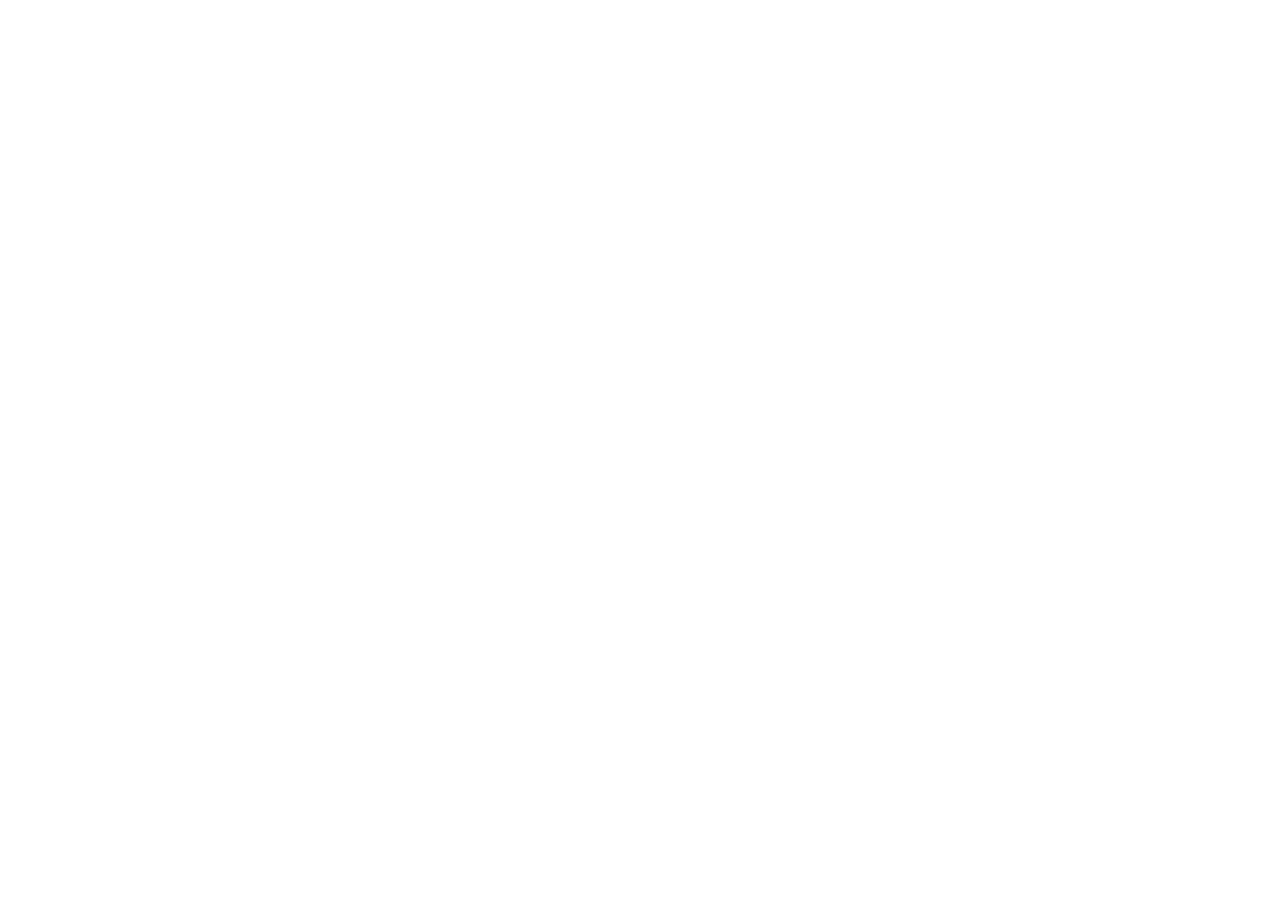
==== client/doodle/index.html @ f0035c74 "Update index.html" ====
<!DOCTYPE html>
<html lang="en" dir="ltr">
    <head>
        <meta charset="utf-8">
        <title>Doodle Bird</title>
        <link rel="stylesheet" href="style.css">
        <script src="script.js" charset="utf-8"></script>
    </head>
    <body>
        <div class="grid"></div>

    </body>
</html>
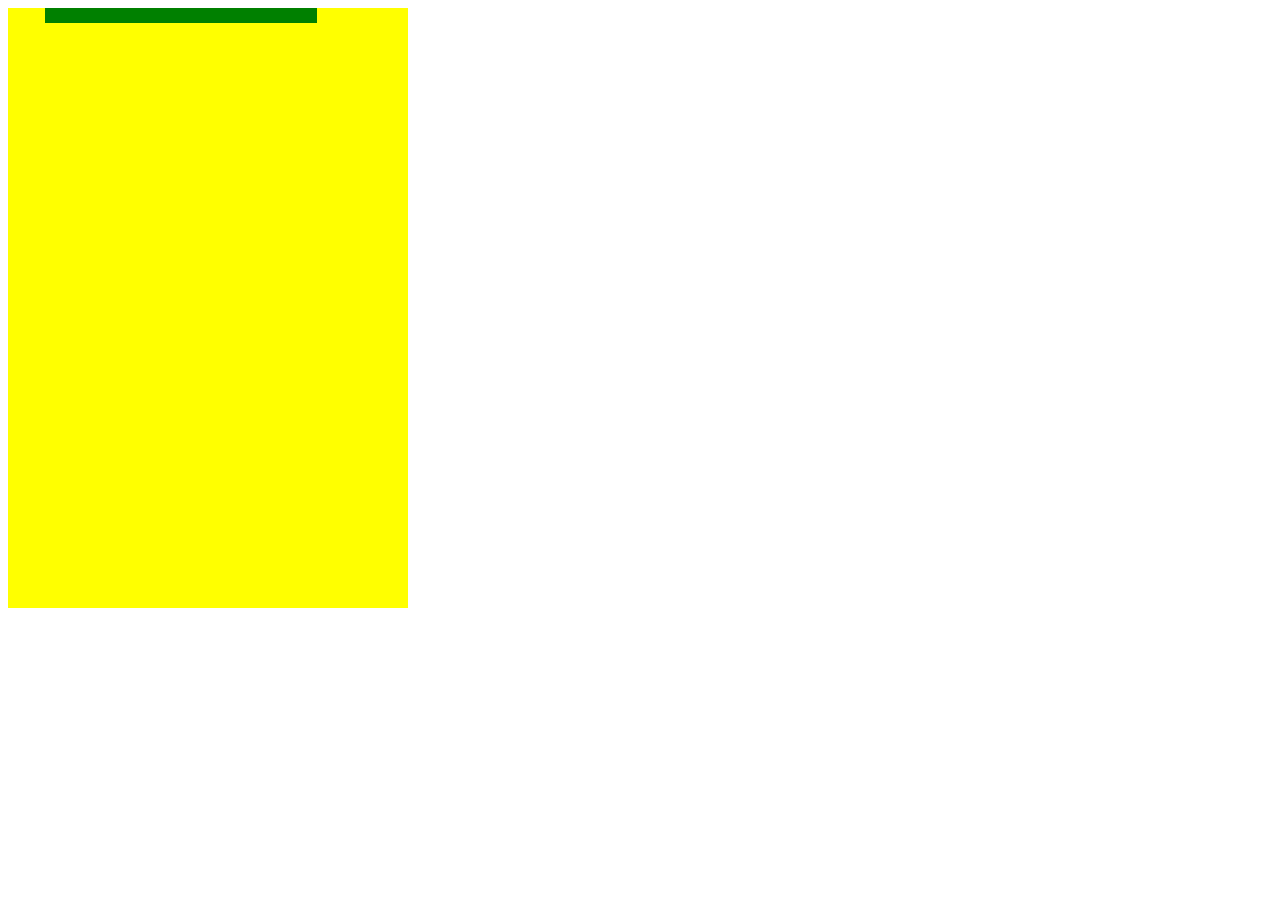
==== commit f296a79e: "Update index.html" ====
--- a/client/doodle/index.html
+++ b/client/doodle/index.html
@@ -3,7 +3,7 @@
     <head>
         <meta charset="utf-8">
         <title>Doodle Bird</title>
-        <link rel="stylesheet" href="style.css">
+        <link rel="stylesheet" href="styles.css">
         <script src="script.js" charset="utf-8"></script>
     </head>
     <body>
--- a/client/doodle/styles.css
+++ b/client/doodle/styles.css
@@ -0,0 +1,21 @@
+.grid {
+    width: 400px;
+    height: 600px;
+    background-color: yellow;
+    position: relative;
+
+}
+
+.dooder {
+    width: 60px;
+    height: 85px;
+    background-color: red;
+    position: absolute;
+}
+
+.platform {
+    width: 85px;
+    height: 15px;
+    background-color: green;
+    position: absolute;
+}
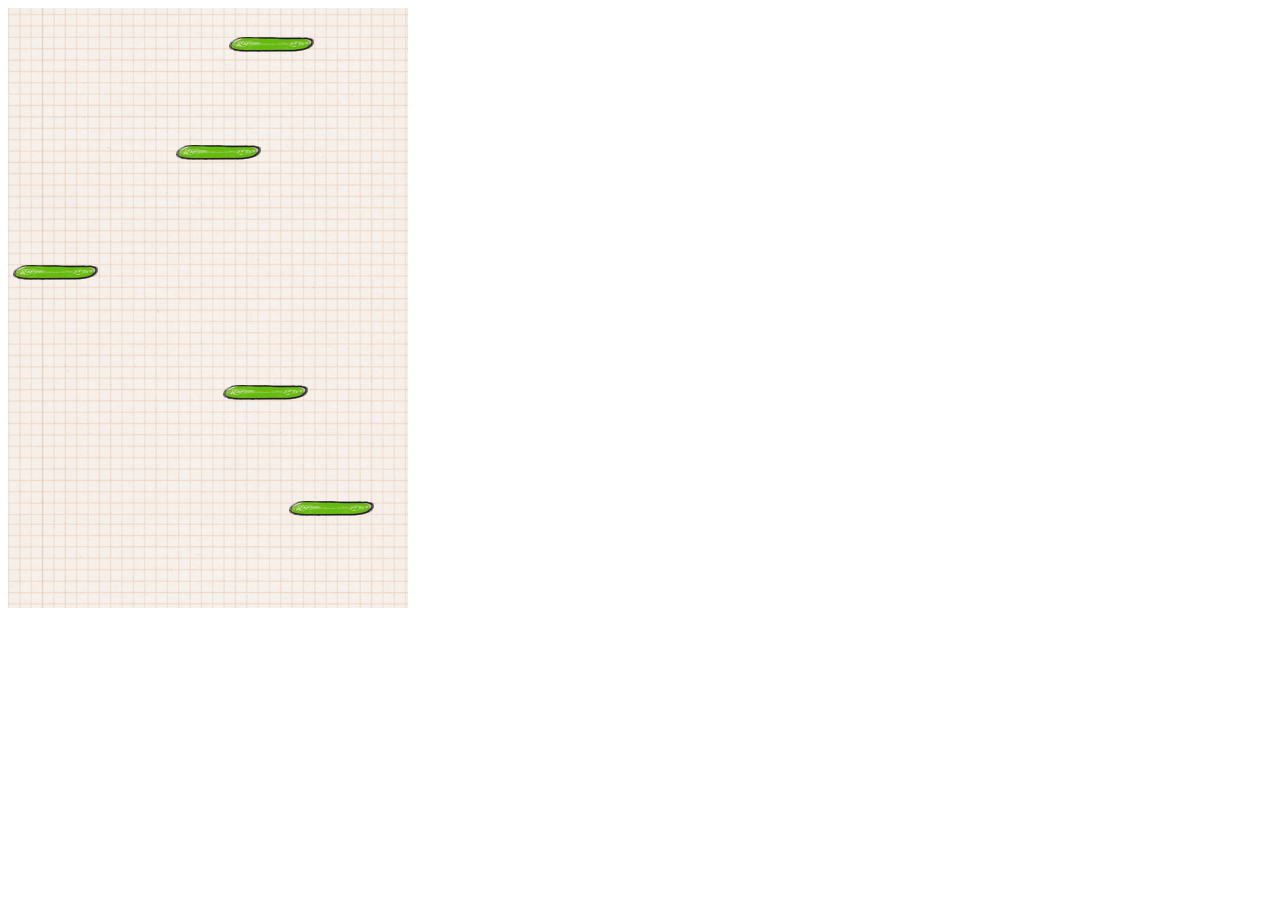
==== commit 27b288a4: "Update index.html" ====
--- a/client/doodle/index.html
+++ b/client/doodle/index.html
@@ -2,7 +2,7 @@
 <html lang="en" dir="ltr">
     <head>
         <meta charset="utf-8">
-        <title>Doodle Bird</title>
+        <title>Doodle Jump</title>
         <link rel="stylesheet" href="styles.css">
         <script src="script.js" charset="utf-8"></script>
     </head>
--- a/client/doodle/styles.css
+++ b/client/doodle/styles.css
@@ -1,21 +1,22 @@
 .grid {
     width: 400px;
     height: 600px;
-    background-color: yellow;
+    background-image: url('images/background.png');
     position: relative;
-
+    font-size: 200px;
+    text-align: center;
 }
 
-.dooder {
-    width: 60px;
+.doodler {
+    width: 85px;
     height: 85px;
-    background-color: red;
+    background-image: url('images/doodler-guy.png');
     position: absolute;
 }
 
 .platform {
     width: 85px;
     height: 15px;
-    background-color: green;
+    background-image: url('images/platform.png');
     position: absolute;
 }
